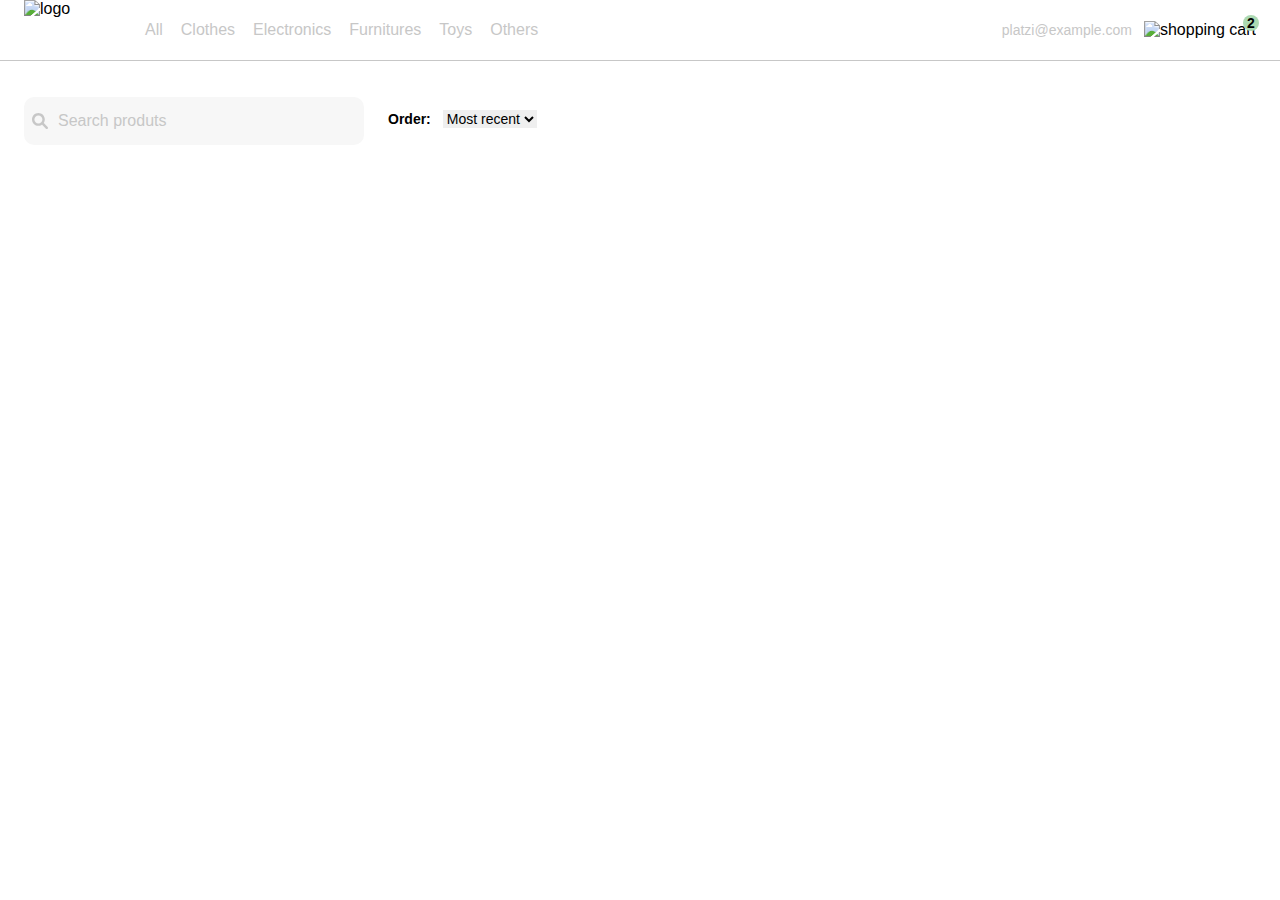
==== navExtend.html @ c49643bc "Cree un nuevo archivo llamado navExtend.html basado en la clase11.html, en este cree un header con n" ====
<!DOCTYPE html>
<html lang="en">
<head>
  <meta charset="UTF-8">
  <meta http-equiv="X-UA-Compatible" content="IE=edge">
  <meta name="viewport" content="width=device-width, initial-scale=1.0">
  <title>Document</title>
  <style>
    :root {
      --white: #FFFFFF;
      --black: #000000;
      --very-light-pink: #C7C7C7;
      --text-input-field: #F7F7F7;
      --hospital-green: #ACD9B2;
      --sm: 14px;
      --md: 16px;
      --lg: 18px;
    }
    body {
      margin: 0;
      font-family: 'Quicksand', sans-serif;
    }
    nav {
      display: flex;
      justify-content: space-between;
      padding: 0 24px;
      border-bottom: 1px solid var(--very-light-pink);
    }
    .menu {
      display: none;
    }
    .logo {
      width: 100px;
    }
    .navbar-left ul,
    .navbar-right ul,
    header ul {
      list-style: none;
      padding: 0;
      margin: 0;
      display: flex;
      align-items: center;
      height: 60px;
    }
    .navbar-left {
      display: flex;
    }
    .navbar-left ul {
      margin-left: 12px;
    }
    .navbar-left ul li a,
    .navbar-right ul li a,
    header ul li a{
      text-decoration: none;
      color: var(--very-light-pink);
      border: 1px solid var(--white);
      padding: 8px;
      border-radius: 8px;
    }
    .navbar-left ul li a:hover,
    .navbar-right ul li a:hover, 
    header ul li a:hover {
      border: 1px solid var(--hospital-green);
      color: var(--hospital-green);
    }
    .navbar-email {
      color: var(--very-light-pink);
      font-size: var(--sm);
      margin-right: 12px;
    }
    .navbar-shopping-cart {
      position: relative;
    }
    .navbar-shopping-cart div {
      width: 16px;
      height: 16px;
      background-color: var(--hospital-green);
      border-radius: 50%;
      font-size: var(--sm);
      font-weight: bold;
      position: absolute;
      top: -6px;
      right: -3px;
      display: flex;
      justify-content: center;
      align-items: center;
    }
    header {
      display: flex;
      flex-direction: column;
      padding: 12px 24px;
    }
    /* New Styles */
    header .search {
      display: flex;
      height: 48px;
      align-items: center;
      background-color: var(--text-input-field);
      color: var(--very-light-pink);
      border-radius: 10px;
    }
    header ul{
      overflow: hidden;
    }
    header .search img {
      width: 16px;
      margin: 0 8px;
    }
    header .search input{
      border: none;
      background-color: var(--text-input-field);
      width: 80%;
      font-size: var(--md);
      outline: none;
    }
    header .search input::placeholder {
      color: var(--very-light-pink);
    }
    header .order {
      display: flex;
      justify-content: center;
      align-items: center;
      gap: 12px;
      margin-bottom: 12px;
    }
    header .order p {
      font-size: var(--sm);
      font-weight: 700;
    }
    header .order select {
      border: none;
      font-weight: 400;
      font-size: var(--sm);
    }
    @media (max-width: 640px) {
      .menu {
        display: block;
      }
      .navbar-left ul {
        display: none;
      }
      .navbar-email {
        display: none;
      }
    }
    @media (min-width: 641px) {
      header {
        flex-direction: row;
        justify-content: left;
        gap: 24px;
        margin: 24px 0;
      }
      header .search {
        width: 340px;
      }
      header ul{
        display: none;
      }
    }
  </style>
</head>
<body>
  <nav>
    <img src="./icons/icon_menu.svg" alt="menu" class="menu">

    <div class="navbar-left">
      <img src="./logos/logo_yard_sale.svg" alt="logo" class="logo">

      <ul>
        <li>
          <a href="/">All</a>
        </li>
        <li>
          <a href="/">Clothes</a>
        </li>
        <li>
          <a href="/">Electronics</a>
        </li>
        <li>
          <a href="/">Furnitures</a>
        </li>
        <li>
          <a href="/">Toys</a>
        </li>
        <li>
          <a href="/">Others</a>
        </li>
      </ul>
    </div>

    <div class="navbar-right">
      <ul>
        <li class="navbar-email">platzi@example.com</li>
        <li class="navbar-shopping-cart">
          <img src="./icons/icon_shopping_cart.svg" alt="shopping cart">
          <div>2</div>
        </li>
      </ul>
    </div>
  </nav>
  <header>
    <div class="search">
      <img src="./icons/search.svg" alt="">
      <input type="text" placeholder="Search produts">
    </div>
    <ul>
      <li>
        <a href="/">All</a>
      </li>
      <li>
        <a href="/">Clothes</a>
      </li>
      <li>
        <a href="/">Electronics</a>
      </li>
      <li>
        <a href="/">Furnitures</a>
      </li>
      <li>
        <a href="/">Toys</a>
      </li>
      <li>
        <a href="/">Others</a>
      </li>
    </ul>
    <div class="order">
      <p>Order: </p>
      <select name="" id="">
        <option value="">Most recent</option>
        <option value="">Oldest</option>
      </select>
    </div>
  </header>
</body>
</html>
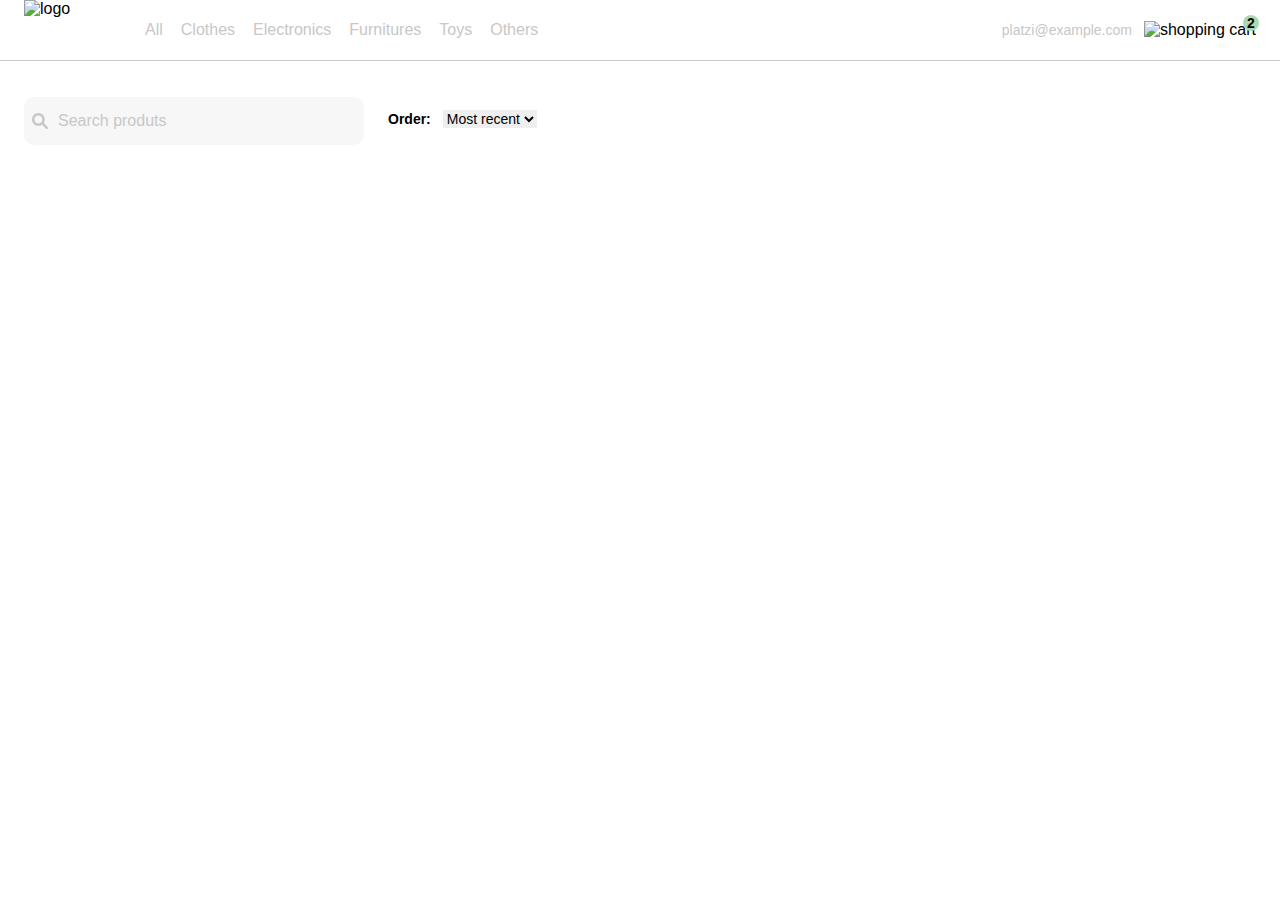
==== commit fb7dd214: "Vincule el archivo navExtention.html con el index, por el moemto todo funciona" ====
--- a/navExtend.html
+++ b/navExtend.html
@@ -85,12 +85,12 @@
       justify-content: center;
       align-items: center;
     }
+    /* New Styles */
     header {
       display: flex;
       flex-direction: column;
       padding: 12px 24px;
     }
-    /* New Styles */
     header .search {
       display: flex;
       height: 48px;
